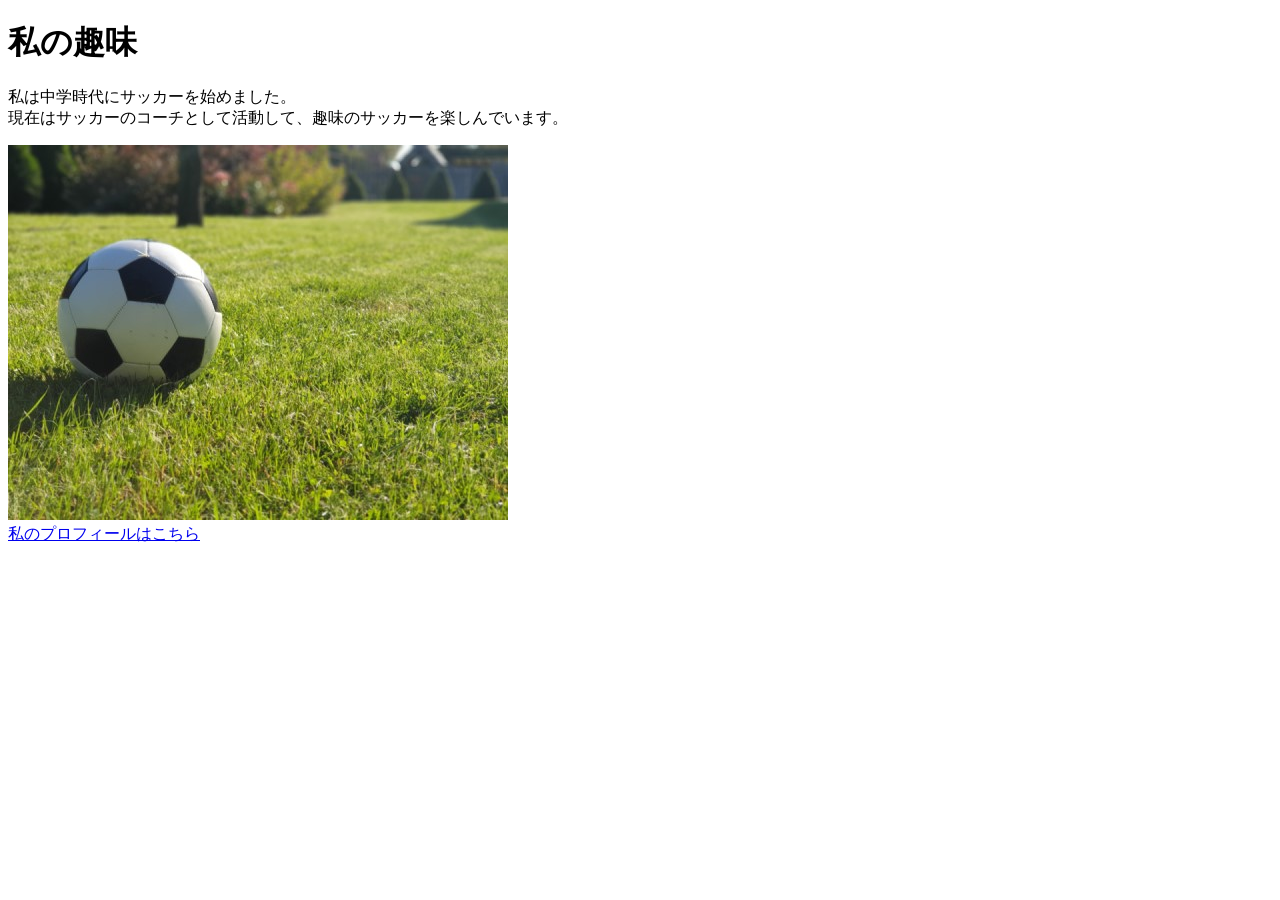
==== kadai_005/html/kadai_005.html @ 8bdf5325 "kadai_005を追加" ====
<!DOCTYPE html>
<html>
  <head>
  <title>5章課題</title>
  <meta name="description" content="このページは5章の課題です。">
  <meta charset="utf-8">
  </head>
  <body>
    <h1>私の趣味</h1>
    <p>私は中学時代にサッカーを始めました。<br>
      現在はサッカーのコーチとして活動して、趣味のサッカーを楽しんでいます。</p>
    <img src="../images/sample.jpg" alt="画像"><br>
    <a href="https:x.com/samuraijuku">私のプロフィールはこちら</a>
  </body>
</html>
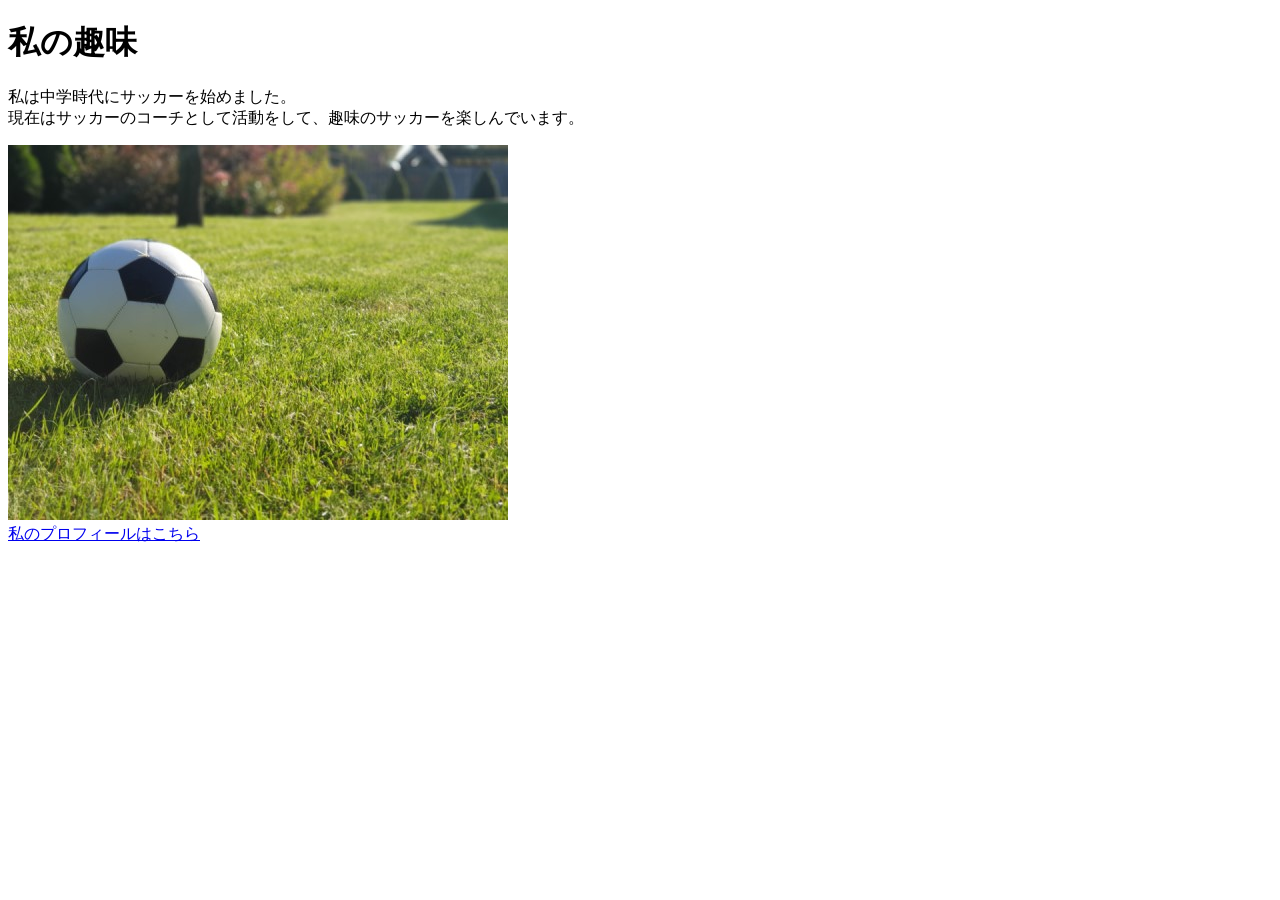
==== commit 651b5d88: "kadai_005を追加" ====
--- a/kadai_005/html/kadai_005.html
+++ b/kadai_005/html/kadai_005.html
@@ -8,8 +8,8 @@
   <body>
     <h1>私の趣味</h1>
     <p>私は中学時代にサッカーを始めました。<br>
-      現在はサッカーのコーチとして活動して、趣味のサッカーを楽しんでいます。</p>
-    <img src="../images/sample.jpg" alt="画像"><br>
-    <a href="https:x.com/samuraijuku">私のプロフィールはこちら</a>
+      現在はサッカーのコーチとして活動をして、趣味のサッカーを楽しんでいます。</p>
+    <img src="../images/sample.jpg" alt="サッカーボールの画像"><br>
+    <a href="https://x.com/samuraijuku">私のプロフィールはこちら</a>
   </body>
 </html>
